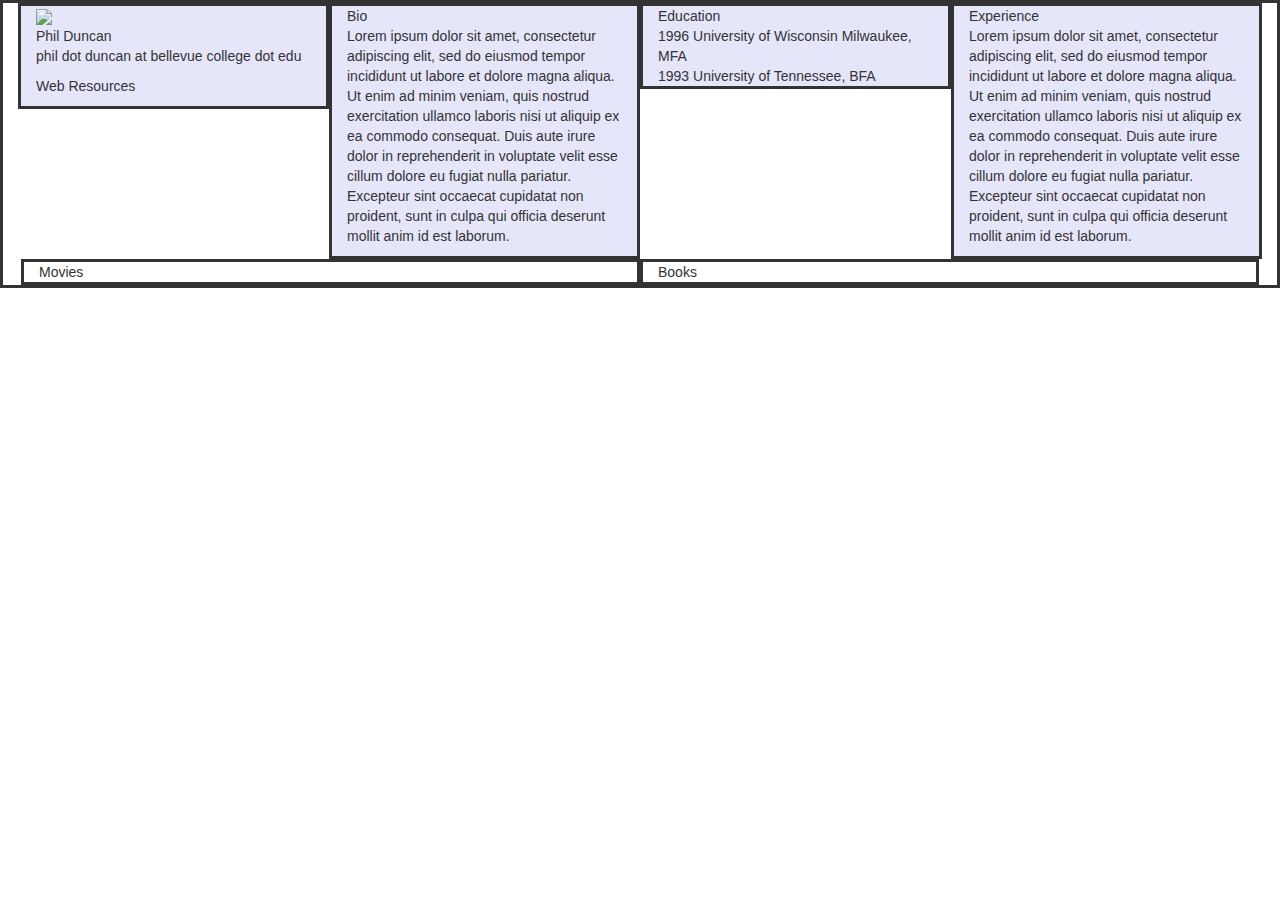
==== index.html @ 0d7c132b "first commit message" ====
<!DOCTYPE html>
<html lang="en">
<head>
    <title>Meaningful Title</title>
    <meta charset="utf-8">
    <meta name="description" content="This is the text that appears along with the link in web search results.">
    <meta name="keywords" content="Wrods you anticipate people will use in search engines to find this page.">
    <meta name="author" content="Who wrote this?">
    <meta name="viewport" content="width=device-width, initial-scale=1, shrink-to-fit=no">

    <link rel="stylesheet" type="text/css" href="http://meyerweb.com/eric/tools/css/reset/reset.css">
    <link rel="stylesheet" type="text/css" href="https://maxcdn.bootstrapcdn.com/bootstrap/3.3.7/css/bootstrap.min.css">
    <link rel="stylesheet" type="text/css" href="https://ajax.googleapis.com/ajax/libs/jquery/1.12.4/jquery.min.js">
    <link rel="stylesheet" type="text/css" href="https://maxcdn.bootstrapcdn.com/bootstrap/3.3.7/js/bootstrap.min.js">

    <link rel="stylesheet" href="https://maxcdn.bootstrapcdn.com/bootstrap/3.3.6/css/bootstrap.min.css" />
    <!-- link rel="stylesheet" href="css/style.css" / -->

    <style>
        div {
            border: solid;
        }


        @media only screen and (min-width: 100px) {
            /* For tablets: */

            /* this will change the container class background to red when tablet*/

            .col {
                background-color: lavenderblush;
            }
        }

        @media only screen and (min-width: 768px) {
            /* For desktop: will change the container class to orange*/

            .col {
                background-color: lightgray;
            }
        }

        @media only screen and (min-width: 992px) {
            /* For desktop: will change the container class to orange*/

            .col {
                background-color: lightgoldenrodyellow;
            }
        }

        @media only screen and (min-width: 1200px) {
            /* For desktop: will change the container class to orange*/

            .col {
                background-color: lavender;
            }
        }

        Orientation of landscape

        @media only screen and (orientation: landscape) {
            /* this will change the background to light blue when view is landscape */
            background-color: lightblue;
        }

        }
    </style>

</head>
<body>


    <div class="container-fluid">

            <div class="col col-sm-6 col-md-4 col-lg-3 col-xl-12">
                <img src="img/PhilDuncan.jpg" style="height:150px; margin:0px;">
                <p>
                    Phil Duncan<br />
                    phil dot duncan at bellevue college dot edu
                </p>
<p>Web Resources</p>
            </div><!-- port 1-->

            <div class="col col-sm-6 col-md-4 col-lg-3 col-xl-12">
                <p>
                    <span class="strong">Bio<br /></span>Lorem ipsum dolor sit amet, consectetur adipiscing elit, sed do eiusmod tempor incididunt ut labore et dolore magna aliqua. Ut enim ad minim veniam, quis nostrud exercitation ullamco laboris nisi ut aliquip ex ea commodo consequat. Duis aute irure dolor in reprehenderit in voluptate velit esse cillum dolore eu fugiat nulla pariatur. Excepteur sint occaecat cupidatat non proident, sunt in culpa qui officia deserunt mollit anim id est laborum.
                </p>
            </div> <!-- port 2-->

            <div class="col col-sm-6 col-md-4 col-lg-3 col-xl-12 hidden-xs hidden-sm">
                Education<br />
                1996 University of Wisconsin Milwaukee, MFA<br />
                1993 University of Tennessee, BFA
            </div> <!--land 3-->

            <div class="col col-sm-6 col-md-4 col-lg-3 col-xl-12 hidden-xs hidden-sm">
                Experience<br />
                <p>Lorem ipsum dolor sit amet, consectetur adipiscing elit, sed do eiusmod tempor incididunt ut labore et dolore magna aliqua. Ut enim ad minim veniam, quis nostrud exercitation ullamco laboris nisi ut aliquip ex ea commodo consequat. Duis aute irure dolor in reprehenderit in voluptate velit esse cillum dolore eu fugiat nulla pariatur. Excepteur sint occaecat cupidatat non proident, sunt in culpa qui officia deserunt mollit anim id est laborum.
                </p>
            </div><!-- land 3-->
            </!div>


            <div class="row-fluid">
                <div class="col-sm-6 col-lg-6 hidden-sm hidden-md">Movies</div>
                <div class="col-sm-6 col-lg-6 hidden-sm hidden-md">Books</div>
            </div>
            </!div>

        </div>

</body>
</html>
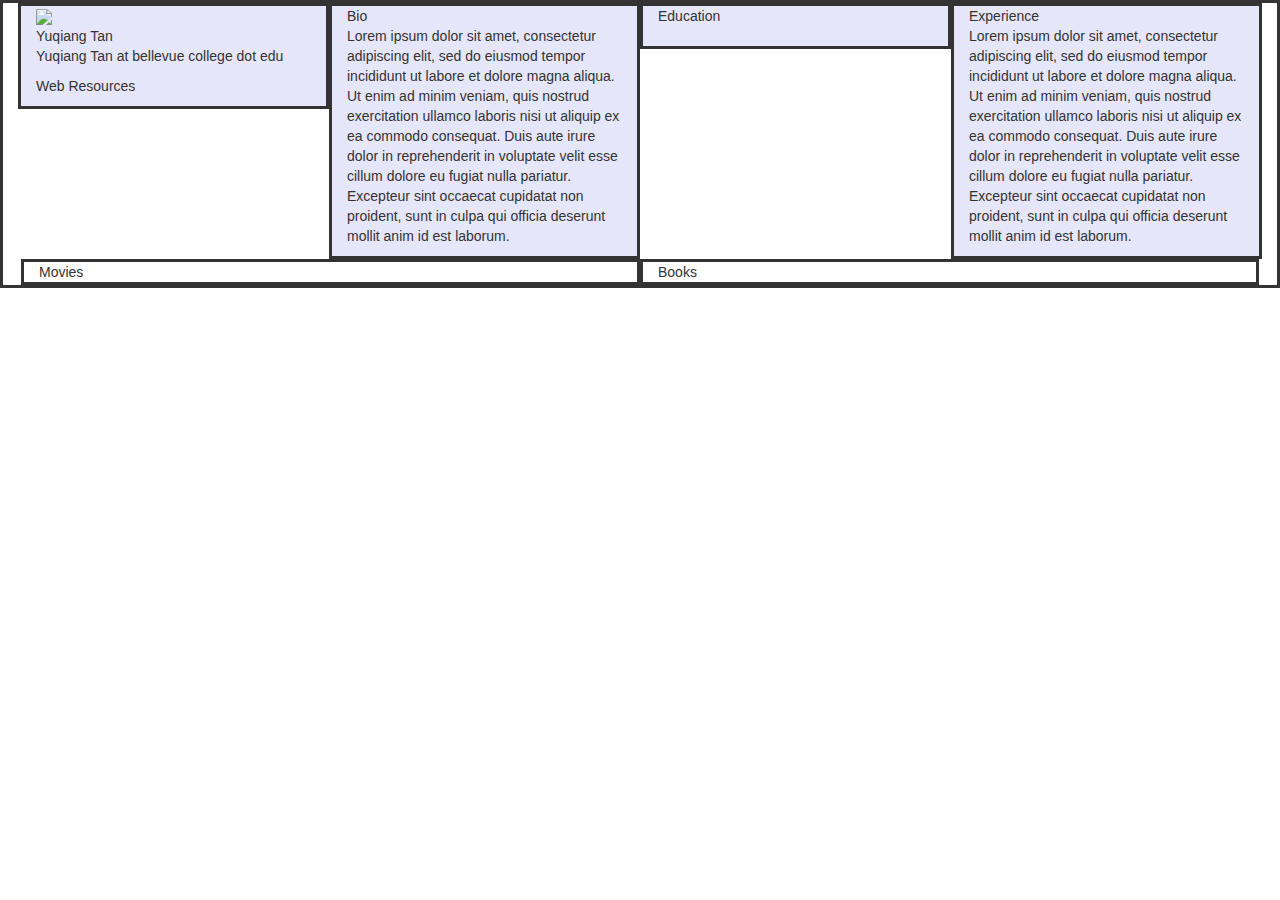
==== commit 0665e539: "Update index.html" ====
--- a/index.html
+++ b/index.html
@@ -76,8 +76,8 @@
             <div class="col col-sm-6 col-md-4 col-lg-3 col-xl-12">
                 <img src="img/PhilDuncan.jpg" style="height:150px; margin:0px;">
                 <p>
-                    Phil Duncan<br />
-                    phil dot duncan at bellevue college dot edu
+                    Yuqiang Tan<br />
+                    Yuqiang Tan at bellevue college dot edu
                 </p>
 <p>Web Resources</p>
             </div><!-- port 1-->
@@ -90,8 +90,8 @@
 
             <div class="col col-sm-6 col-md-4 col-lg-3 col-xl-12 hidden-xs hidden-sm">
                 Education<br />
-                1996 University of Wisconsin Milwaukee, MFA<br />
-                1993 University of Tennessee, BFA
+                <br />
+                
             </div> <!--land 3-->
 
             <div class="col col-sm-6 col-md-4 col-lg-3 col-xl-12 hidden-xs hidden-sm">
@@ -111,4 +111,4 @@
         </div>
 
 </body>
-</html>+</html>
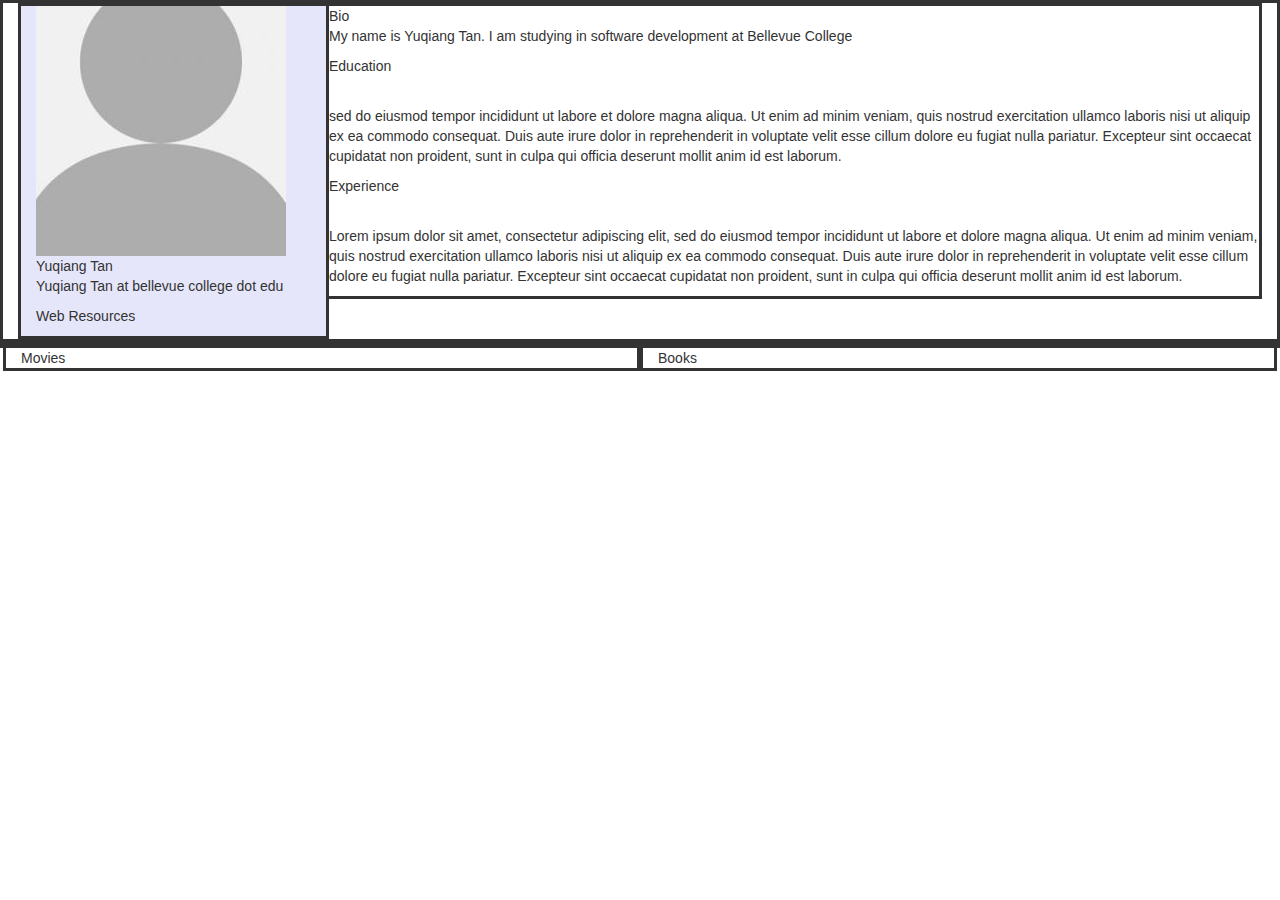
==== commit 91199ed7: "Add files via upload" ====
--- a/index.html
+++ b/index.html
@@ -1,114 +1,69 @@
-
-<!DOCTYPE html>
-<html lang="en">
-<head>
-    <title>Meaningful Title</title>
-    <meta charset="utf-8">
-    <meta name="description" content="This is the text that appears along with the link in web search results.">
-    <meta name="keywords" content="Wrods you anticipate people will use in search engines to find this page.">
-    <meta name="author" content="Who wrote this?">
-    <meta name="viewport" content="width=device-width, initial-scale=1, shrink-to-fit=no">
-
-    <link rel="stylesheet" type="text/css" href="http://meyerweb.com/eric/tools/css/reset/reset.css">
-    <link rel="stylesheet" type="text/css" href="https://maxcdn.bootstrapcdn.com/bootstrap/3.3.7/css/bootstrap.min.css">
-    <link rel="stylesheet" type="text/css" href="https://ajax.googleapis.com/ajax/libs/jquery/1.12.4/jquery.min.js">
-    <link rel="stylesheet" type="text/css" href="https://maxcdn.bootstrapcdn.com/bootstrap/3.3.7/js/bootstrap.min.js">
-
-    <link rel="stylesheet" href="https://maxcdn.bootstrapcdn.com/bootstrap/3.3.6/css/bootstrap.min.css" />
-    <!-- link rel="stylesheet" href="css/style.css" / -->
-
-    <style>
-        div {
-            border: solid;
-        }
-
-
-        @media only screen and (min-width: 100px) {
-            /* For tablets: */
-
-            /* this will change the container class background to red when tablet*/
-
-            .col {
-                background-color: lavenderblush;
-            }
-        }
-
-        @media only screen and (min-width: 768px) {
-            /* For desktop: will change the container class to orange*/
-
-            .col {
-                background-color: lightgray;
-            }
-        }
-
-        @media only screen and (min-width: 992px) {
-            /* For desktop: will change the container class to orange*/
-
-            .col {
-                background-color: lightgoldenrodyellow;
-            }
-        }
-
-        @media only screen and (min-width: 1200px) {
-            /* For desktop: will change the container class to orange*/
-
-            .col {
-                background-color: lavender;
-            }
-        }
-
-        Orientation of landscape
-
-        @media only screen and (orientation: landscape) {
-            /* this will change the background to light blue when view is landscape */
-            background-color: lightblue;
-        }
-
-        }
-    </style>
-
-</head>
-<body>
-
-
-    <div class="container-fluid">
-
-            <div class="col col-sm-6 col-md-4 col-lg-3 col-xl-12">
-                <img src="img/PhilDuncan.jpg" style="height:150px; margin:0px;">
-                <p>
-                    Yuqiang Tan<br />
-                    Yuqiang Tan at bellevue college dot edu
-                </p>
-<p>Web Resources</p>
-            </div><!-- port 1-->
-
-            <div class="col col-sm-6 col-md-4 col-lg-3 col-xl-12">
-                <p>
-                    <span class="strong">Bio<br /></span>Lorem ipsum dolor sit amet, consectetur adipiscing elit, sed do eiusmod tempor incididunt ut labore et dolore magna aliqua. Ut enim ad minim veniam, quis nostrud exercitation ullamco laboris nisi ut aliquip ex ea commodo consequat. Duis aute irure dolor in reprehenderit in voluptate velit esse cillum dolore eu fugiat nulla pariatur. Excepteur sint occaecat cupidatat non proident, sunt in culpa qui officia deserunt mollit anim id est laborum.
-                </p>
-            </div> <!-- port 2-->
-
-            <div class="col col-sm-6 col-md-4 col-lg-3 col-xl-12 hidden-xs hidden-sm">
-                Education<br />
-                <br />
-                
-            </div> <!--land 3-->
-
-            <div class="col col-sm-6 col-md-4 col-lg-3 col-xl-12 hidden-xs hidden-sm">
-                Experience<br />
-                <p>Lorem ipsum dolor sit amet, consectetur adipiscing elit, sed do eiusmod tempor incididunt ut labore et dolore magna aliqua. Ut enim ad minim veniam, quis nostrud exercitation ullamco laboris nisi ut aliquip ex ea commodo consequat. Duis aute irure dolor in reprehenderit in voluptate velit esse cillum dolore eu fugiat nulla pariatur. Excepteur sint occaecat cupidatat non proident, sunt in culpa qui officia deserunt mollit anim id est laborum.
-                </p>
-            </div><!-- land 3-->
-            </!div>
-
-
-            <div class="row-fluid">
-                <div class="col-sm-6 col-lg-6 hidden-sm hidden-md">Movies</div>
-                <div class="col-sm-6 col-lg-6 hidden-sm hidden-md">Books</div>
-            </div>
-            </!div>
-
-        </div>
-
-</body>
-</html>
+
+<!DOCTYPE html>
+<html lang="en">
+<head>
+    <title>Yuqiang Tan</title>
+    <meta charset="utf-8">
+    <meta name="description" content="This is the text that appears along with the link in web search results.">
+    <meta name="keywords" content="Wrods you anticipate people will use in search engines to find this page.">
+    <meta name="author" content="Who wrote this?">
+    <meta name="viewport" content="width=device-width, initial-scale=1, shrink-to-fit=no">
+
+    <link rel="stylesheet" type="text/css" href="http://meyerweb.com/eric/tools/css/reset/reset.css">
+    <link rel="stylesheet" type="text/css" href="https://maxcdn.bootstrapcdn.com/bootstrap/3.3.7/css/bootstrap.min.css">
+    <link rel="stylesheet" type="text/css" href="https://ajax.googleapis.com/ajax/libs/jquery/1.12.4/jquery.min.js">
+    <link rel="stylesheet" type="text/css" href="https://maxcdn.bootstrapcdn.com/bootstrap/3.3.7/js/bootstrap.min.js">
+
+    <link rel="stylesheet" href="https://maxcdn.bootstrapcdn.com/bootstrap/3.3.6/css/bootstrap.min.css" />
+    <!-- link rel="stylesheet" href="css/style.css" / -->
+
+    <link href="css/style.css" type="text/css" rel="stylesheet"/>
+
+</head>
+<body>
+
+
+    <div class="container-fluid">
+
+        <div class="col col-sm-6 col-md-4 col-lg-3 col-xl-12">
+            <img src="img/photo.jpg" style="height:250px; margin:0px;">
+            <p>
+                Yuqiang Tan<br />
+                Yuqiang Tan at bellevue college dot edu
+            </p>
+            <p>Web Resources</p>
+        </div><!-- port 1-->
+
+        <div>
+            <p>
+                <span class="strong">Bio<br />My name is Yuqiang Tan. I am studying in software development at Bellevue College</span>
+            </p>
+
+
+
+            <p>Education</p><br />
+            <p>
+                sed do eiusmod tempor incididunt ut labore et dolore magna aliqua. Ut enim ad minim veniam, quis nostrud exercitation ullamco laboris nisi ut aliquip ex ea commodo consequat. Duis aute irure dolor in reprehenderit in voluptate velit esse cillum dolore eu fugiat nulla pariatur. Excepteur sint occaecat cupidatat non proident, sunt in culpa qui officia deserunt mollit anim id est laborum.
+            </p>
+
+
+
+
+            <p>Experience</p><br />
+            <p>
+                Lorem ipsum dolor sit amet, consectetur adipiscing elit, sed do eiusmod tempor incididunt ut labore et dolore magna aliqua. Ut enim ad minim veniam, quis nostrud exercitation ullamco laboris nisi ut aliquip ex ea commodo consequat. Duis aute irure dolor in reprehenderit in voluptate velit esse cillum dolore eu fugiat nulla pariatur. Excepteur sint occaecat cupidatat non proident, sunt in culpa qui officia deserunt mollit anim id est laborum.
+            </p>
+        </div> <!-- port 2-->
+    </div>
+
+
+            <div class="row-fluid">
+                <div class="col-sm-6 col-lg-6 hidden-sm hidden-md">Movies</div>
+                <div class="col-sm-6 col-lg-6 hidden-sm hidden-md">Books</div>
+            </div>
+            </!div>
+
+        </div>
+
+</body>
+</html>--- a/css/style.css
+++ b/css/style.css
@@ -0,0 +1,50 @@
+
+div {
+    border: solid;
+}
+
+
+
+@media only screen and (min-width: 100px) {
+    /* For tablets: */
+
+    /* this will change the container class background to red when tablet*/
+
+    .col {
+        background-color: lavenderblush;
+    }
+}
+
+@media only screen and (min-width: 768px) {
+    /* For desktop: will change the container class to orange*/
+
+    .col {
+        background-color: lightgray;
+    }
+}
+
+@media only screen and (min-width: 992px) {
+    /* For desktop: will change the container class to orange*/
+
+    .col {
+        background-color: lightgoldenrodyellow;
+    }
+}
+
+@media only screen and (min-width: 1200px) {
+    /* For desktop: will change the container class to orange*/
+
+    .col {
+        background-color: lavender;
+    }
+}
+
+Orientation of landscape
+
+@media only screen and (orientation: landscape) {
+    /* this will change the background to light blue when view is landscape */
+    background-color: lightblue;
+}
+
+
+
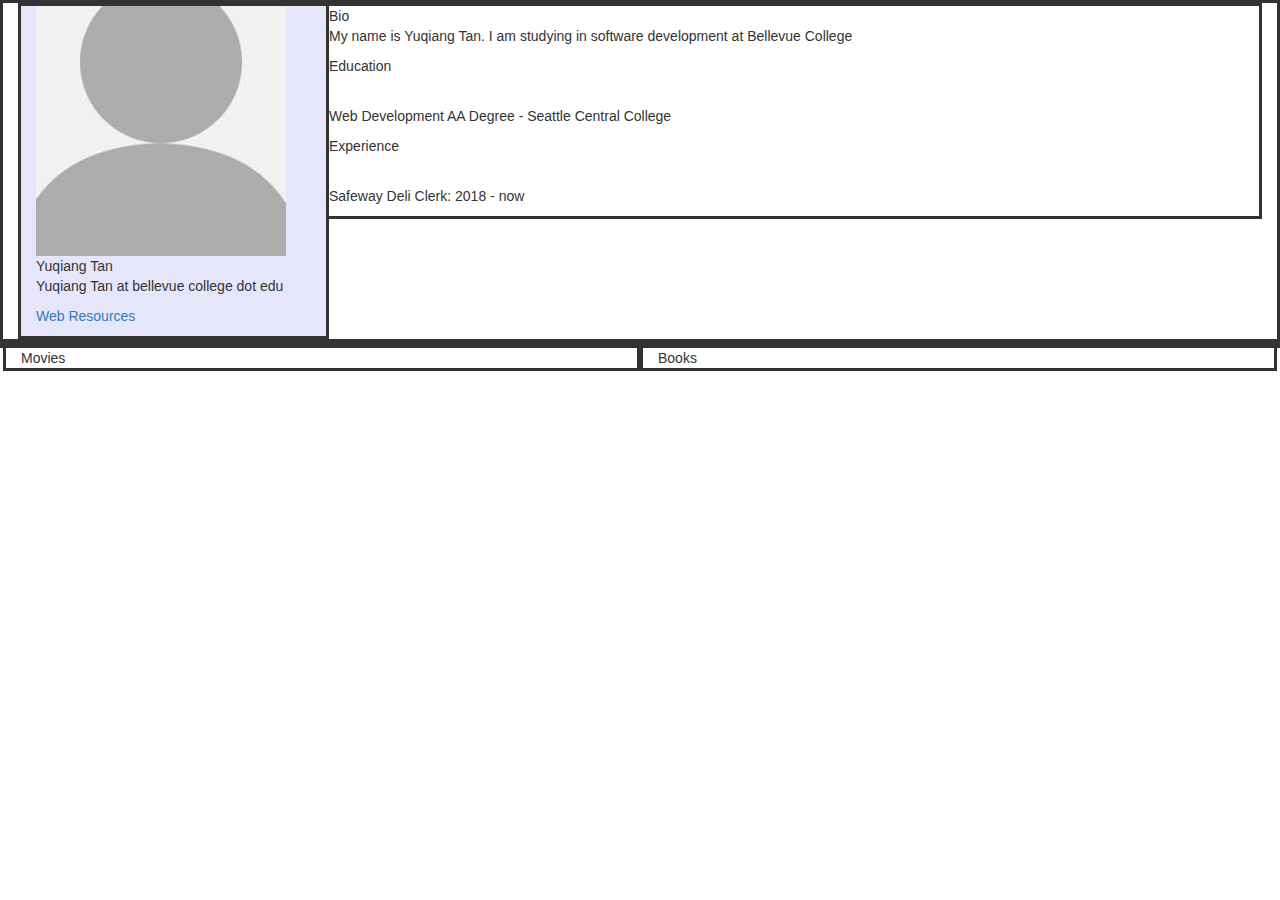
==== commit f939e5f7: "Add files via upload" ====
--- a/index.html
+++ b/index.html
@@ -31,7 +31,7 @@
                 Yuqiang Tan<br />
                 Yuqiang Tan at bellevue college dot edu
             </p>
-            <p>Web Resources</p>
+            <p><a href="html/webresources.html">Web Resources</a></p>
         </div><!-- port 1-->
 
         <div>
@@ -43,16 +43,16 @@
 
             <p>Education</p><br />
             <p>
-                sed do eiusmod tempor incididunt ut labore et dolore magna aliqua. Ut enim ad minim veniam, quis nostrud exercitation ullamco laboris nisi ut aliquip ex ea commodo consequat. Duis aute irure dolor in reprehenderit in voluptate velit esse cillum dolore eu fugiat nulla pariatur. Excepteur sint occaecat cupidatat non proident, sunt in culpa qui officia deserunt mollit anim id est laborum.
-            </p>
+                Web Development AA Degree - Seattle Central College
 
 
 
 
             <p>Experience</p><br />
+            Safeway Deli Clerk: 2018 - now
+            
             <p>
-                Lorem ipsum dolor sit amet, consectetur adipiscing elit, sed do eiusmod tempor incididunt ut labore et dolore magna aliqua. Ut enim ad minim veniam, quis nostrud exercitation ullamco laboris nisi ut aliquip ex ea commodo consequat. Duis aute irure dolor in reprehenderit in voluptate velit esse cillum dolore eu fugiat nulla pariatur. Excepteur sint occaecat cupidatat non proident, sunt in culpa qui officia deserunt mollit anim id est laborum.
-            </p>
+                
         </div> <!-- port 2-->
     </div>
 
